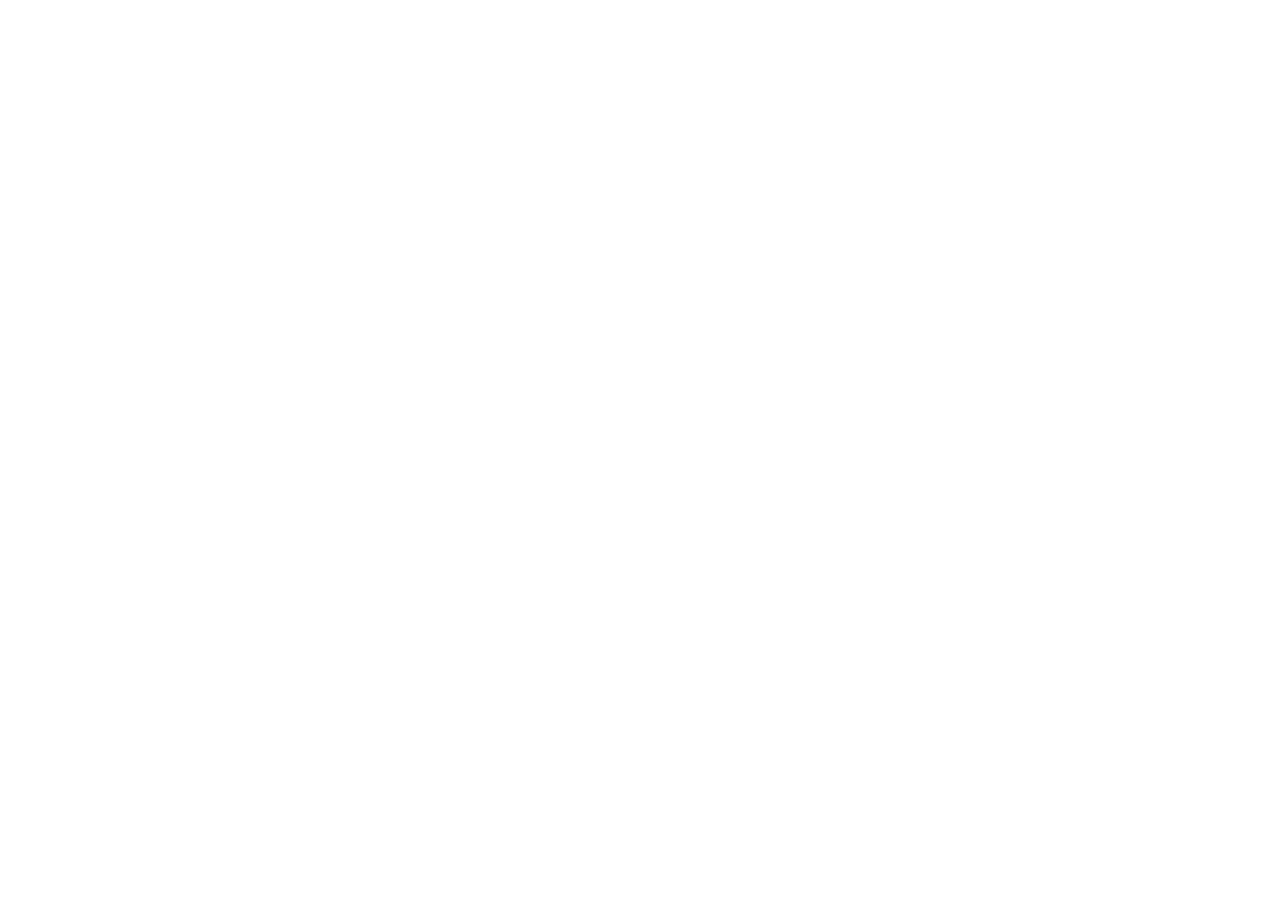
==== 02-random-user/index.html @ 3408ecd5 "02-random-user" ====
<!DOCTYPE html>
<html lang="en">

<head>
  <meta charset="UTF-8">
  <meta name="viewport" content="width=device-width, initial-scale=1.0">
  <title>Document</title>

  <link rel="stylesheet" href="styles.css">
</head>

<body>


  <script type="module" src="./app.js"></script>
</body>

</html>
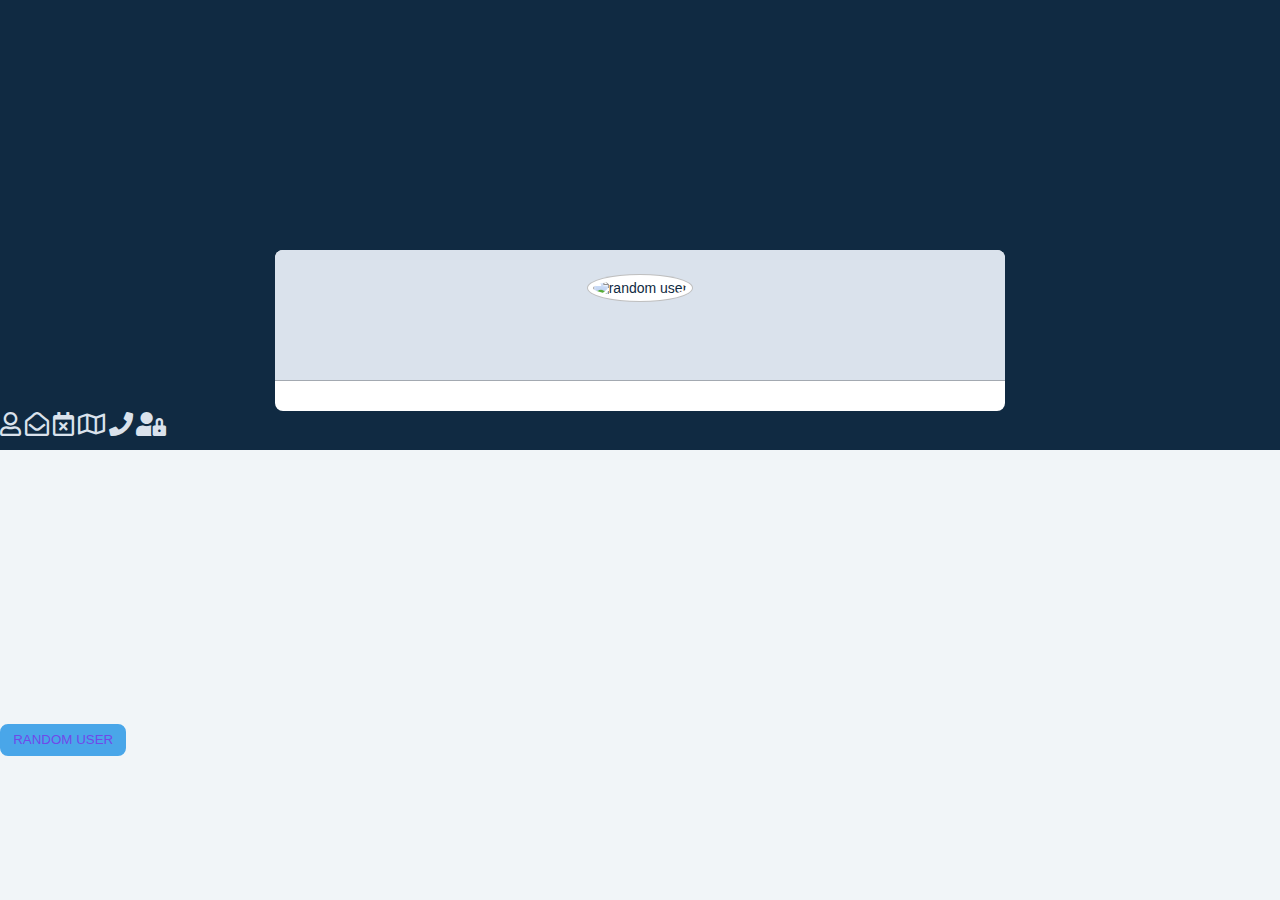
==== commit 7b2c2771: "fetchUser.js-구조분해할당, 두줄(개별변수)을 한줄로" ====
--- a/02-random-user/index.html
+++ b/02-random-user/index.html
@@ -2,15 +2,48 @@
 <html lang="en">
 
 <head>
-  <meta charset="UTF-8">
-  <meta name="viewport" content="width=device-width, initial-scale=1.0">
+  <meta charset="UTF-8" />
+  <meta name="viewport" content="width=device-width, initial-scale=1.0" />
   <title>Document</title>
 
-  <link rel="stylesheet" href="styles.css">
+  <link rel="stylesheet" href="https://cdnjs.cloudflare.com/ajax/libs/font-awesome/5.14.0/css/all.min.css" />
+  <link rel="stylesheet" href="styles.css" />
 </head>
 
 <body>
+  <div class="block bcg-black"></div>
+  <div class="block">
+    <div class="container">
+      <img src="https://randomuser.me/api/portraits/men/75.jpg" alt="random user" class="user-img" />
+      <p class="user-title">My name is</p>
+      <p class="user-value">John Ahn</p>
+    </div>
+    <button class="icon" data-label="name">
+      <span class="far fa-user"></span>
+    </button>
 
+    <button class="icon" data-label="email">
+      <span class="far fa-envelope-open"></span>
+    </button>
+
+    <button class="icon" data-label="age">
+      <span class="far fa-calendar-times"></span>
+    </button>
+
+    <button class="icon" data-label="street">
+      <span class="far fa-map"></span>
+    </button>
+
+    <button class="icon" data-label="phone">
+      <span class="fas fa-phone"></span>
+    </button>
+
+    <button class="icon" data-label="password">
+      <span class="fas fa-user-lock"></span>
+    </button>
+
+  </div>
+  <button class="btn" type="button">random user</button>
 
   <script type="module" src="./app.js"></script>
 </body>
--- a/02-random-user/styles.css
+++ b/02-random-user/styles.css
@@ -0,0 +1,129 @@
+/* css 변수 설정 */
+:root {
+  --primary-color: #49a6e9;
+  --second-color: #7149e9;
+  --grey-color-1: hsl(209, 61%, 16%);
+  --grey-color-2: hsl(212, 33%, 89%);
+  --grey-color-3: hsl(210, 36%, 96%);
+  --white-color: #fff;
+  --black-color: #222;
+  --ff-primary: sans-serif;
+  --transition: all 0.3s linear;
+  --spacing: 0.25rem;
+  --radius: 0.5rem;
+  --max-width: 1170px;
+}
+
+* {
+  margin: 0;
+  padding: 0;
+  box-sizing: border-box;
+}
+
+body {
+  font-family: var(--ff-primary);
+  background-color: var(--grey-color-3);
+  color: var(--grey-color-1);
+  font-size: 0.875rem;
+}
+
+img {
+  /* width: 100%; */
+}
+
+.btn {
+  text-transform: uppercase;
+  background-color: var(--primary-color);
+  color: var(--second-color);
+  padding: 0.4rem 0.7rem;
+  transition: var(--transition);
+  border: 2px solid var(--primary-color);
+  border-radius: var(--radius);
+  cursor: pointer;
+}
+
+.btn:hover {
+  color: var(--primary-color);
+  background-color: var(--second-color);
+  border-color: var(--second-color);
+}
+
+.block {
+  min-height: 50vh;
+}
+
+.bcg-black {
+  background-color: var(--grey-color-1);
+}
+
+.container {
+  width: 90vw;
+  max-width: 730px;
+  background-color: var(--white-color);
+  margin: 0 auto;
+  margin-top: -200px;
+  border-radius: var(--radius);
+  position: relative;
+  text-align: center;
+  padding: 1.5rem;
+}
+
+.container::before {
+  content: "";
+  position: absolute;
+  top: 0;
+  left: 0;
+  width: 100%;
+  height: 130px;
+  background-color: var(--grey-color-2);
+  border-top-left-radius: var(--radius);
+  border-top-right-radius: var(--radius);
+  border-bottom: 1px solid rgba(0, 0, 0, 0.25);
+}
+
+.container img {
+  width: 150px;
+  height: 150px;
+  position: relative;
+  border-radius: 50%;
+  padding: 5px;
+  border: 1px solid rgba(0, 0, 0, 0.25);
+  margin-bottom: 2rem;
+  background-color: var(--white-color);
+}
+
+.user-title {
+  font-size: 18px;
+}
+
+.user-value {
+  color: var(--grey-color-1);
+  font-size: 28px;
+}
+
+.values-list {
+  display: grid;
+  grid-template-columns: repeat(6, 1fr);
+}
+
+.icon {
+  background: transparent;
+  border: transparent;
+  font-size: 1.5rem;
+  color: var(--grey-color-2);
+  transform: var(--transition);
+}
+
+.icon:hover {
+  color: var(--primary-color);
+}
+
+.active {
+  color: var(--primary-color);
+}
+
+.btn {
+  margin-top: 1.5rem;
+}
+
+
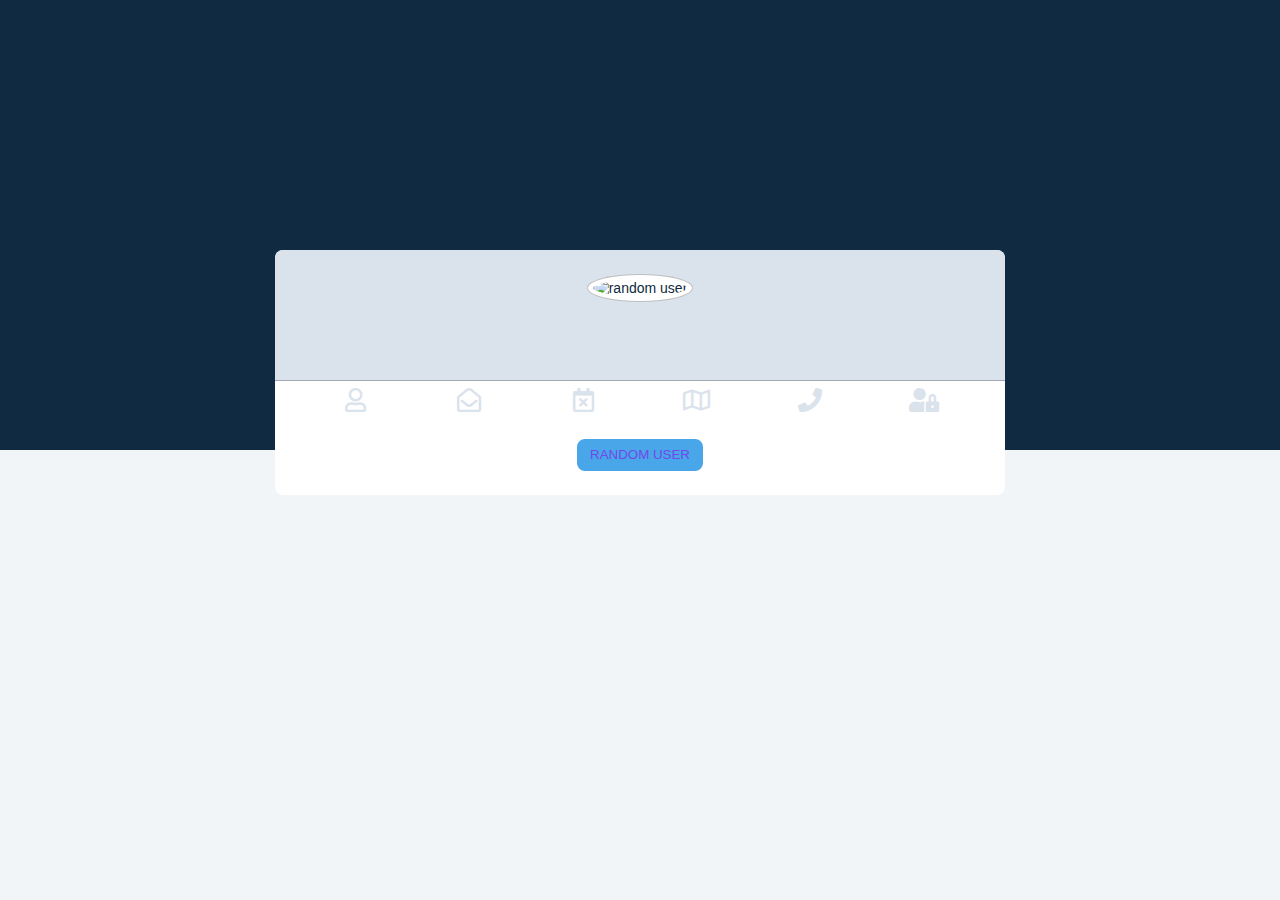
==== commit b03ba471: "remove, add - btn / active class" ====
--- a/02-random-user/index.html
+++ b/02-random-user/index.html
@@ -17,34 +17,34 @@
       <img src="https://randomuser.me/api/portraits/men/75.jpg" alt="random user" class="user-img" />
       <p class="user-title">My name is</p>
       <p class="user-value">John Ahn</p>
+      <div class="values-list">
+        <button class="icon" data-label="name">
+          <span class="far fa-user"></span>
+        </button>
+
+        <button class="icon" data-label="email">
+          <span class="far fa-envelope-open"></span>
+        </button>
+
+        <button class="icon" data-label="age">
+          <span class="far fa-calendar-times"></span>
+        </button>
+
+        <button class="icon" data-label="street">
+          <span class="far fa-map"></span>
+        </button>
+
+        <button class="icon" data-label="phone">
+          <span class="fas fa-phone"></span>
+        </button>
+
+        <button class="icon" data-label="password">
+          <span class="fas fa-user-lock"></span>
+        </button>
+      </div>
+      <button class="btn" type="button">random user</button>
     </div>
-    <button class="icon" data-label="name">
-      <span class="far fa-user"></span>
-    </button>
-
-    <button class="icon" data-label="email">
-      <span class="far fa-envelope-open"></span>
-    </button>
-
-    <button class="icon" data-label="age">
-      <span class="far fa-calendar-times"></span>
-    </button>
-
-    <button class="icon" data-label="street">
-      <span class="far fa-map"></span>
-    </button>
-
-    <button class="icon" data-label="phone">
-      <span class="fas fa-phone"></span>
-    </button>
-
-    <button class="icon" data-label="password">
-      <span class="fas fa-user-lock"></span>
-    </button>
-
   </div>
-  <button class="btn" type="button">random user</button>
-
   <script type="module" src="./app.js"></script>
 </body>
 
